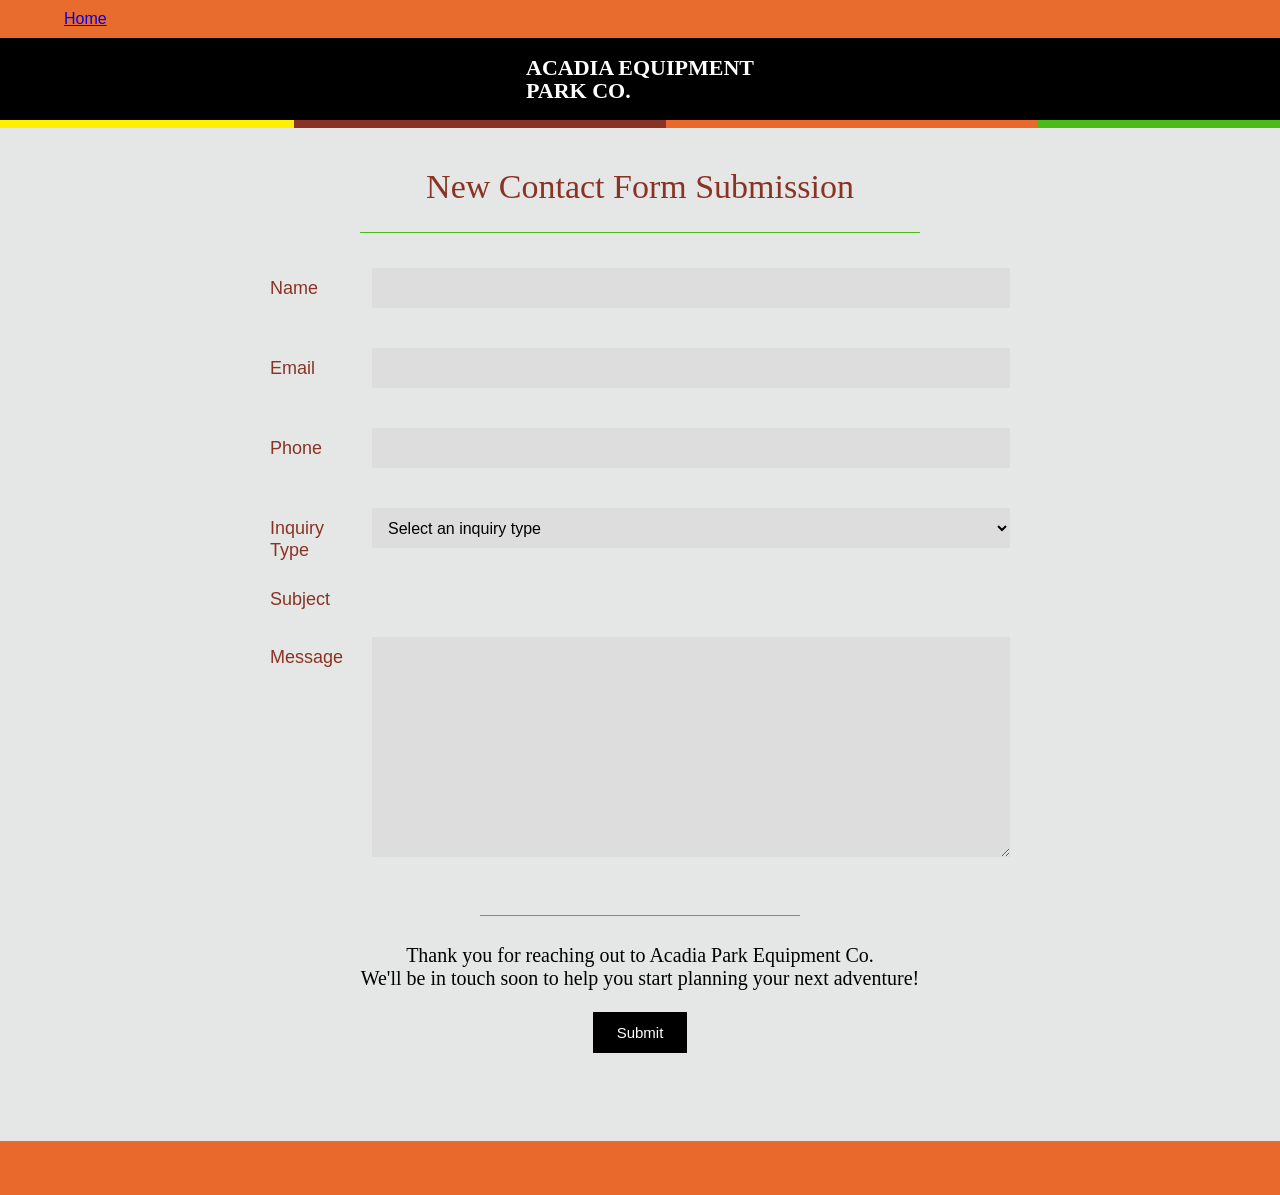
==== contact.html @ 577f5c2a "Fixed contact form validation and subject line" ====
<!doctype html>
<html lang="en">
<head>
  <meta charset="UTF-8">
  <meta name="viewport" content="width=device-width, initial-scale=1.0">
  <title>Contact | Acadia Park Equipment Co.</title>
  <link rel="stylesheet" href="css/style.css">
</head>
<body>

  <nav class="main-nav">
    <div class="nav-container">
      <a href="index.html">Home</a>
    </div>
  </nav>

  <header class="email-header">
    <div class="brand-wrap">
      <div class="brand-text">
        <h1>ACADIA EQUIPMENT</h1>
        <h1>PARK CO.</h1>
      </div>
    </div>
  </header>

  <div class="color-strip">
    <span class="yellow"></span>
    <span class="brown"></span>
    <span class="orange"></span>
    <span class="green"></span>
  </div>

  <main class="contact-page">
    <section class="mockup-form-section">
      <h2>New Contact Form Submission</h2>
      <div class="green-line"></div>

      <form id="contactForm" novalidate>

        <div class="form-row">
          <label for="fullname">Name</label>
          <div class="field-wrap">
            <input type="text" id="fullname" name="fullname">
            <small class="error" id="fullnameError"></small>
          </div>
        </div>

        <div class="form-row">
          <label for="email">Email</label>
          <div class="field-wrap">
            <input type="email" id="email" name="email">
            <small class="error" id="emailError"></small>
          </div>
        </div>

        <div class="form-row">
          <label for="phone">Phone</label>
          <div class="field-wrap">
            <input type="tel" id="phone" name="phone">
            <small class="error" id="phoneError"></small>
          </div>
        </div>

        <div class="form-row">
          <label for="inquirytype">Inquiry Type</label>
          <div class="field-wrap">
            <select id="inquirytype" name="inquirytype">
              <option value="">Select an inquiry type</option>
              <option value="General Questions">General Questions</option>
              <option value="Orders">Orders</option>
              <option value="Gear Question">Gear Question</option>
              <option value="Customer Support">Customer Support</option>
            </select>
          </div>
        </div>

        <div class="form-row subject-row">
          <label for="subject">Subject</label>
          <div class="field-wrap">
            <input type="text" id="subject" name="subject" readonly>
          </div>
        </div>

        <div class="form-row message-row">
          <label for="message">Message</label>
          <div class="field-wrap">
            <textarea id="message" name="message" rows="8"></textarea>
            <small class="error" id="messageError"></small>
          </div>
        </div>

        <div class="bottom-line"></div>

        <div class="thank-you-text">
          <p>Thank you for reaching out to Acadia Park Equipment Co.</p>
          <p>We'll be in touch soon to help you start planning your next adventure!</p>
        </div>

        <div class="submit-wrap">
          <button type="submit">Submit</button>
          <p id="formSuccess"></p>
        </div>
      </form>
    </section>
  </main>

  <footer class="orange-footer"></footer>

  <script src="js/script.js"></script>
</body>
</html>
---- css/style.css ----
<link href="https://cdn.jsdelivr.net/npm/bootstrap@5.3.3/dist/css/bootstrap.min.css" rel="stylesheet">

body {
    margin: 0;
    padding: 0;
    font-family: Cambria, serif;
}

.main-nav {
    background: #e86c2d;
    padding: 10px 0;
}

.nav-container {
    width: 90%;
    margin: 0 auto;
    display: flex;
    align-items: center;
    justify-content: space-between;
}

.logo {
    width: 60px;
    height: auto;
}

.nav-menu {
    list-style: none;
    display: flex;
    gap: 40px;
    margin: 0;
    padding: 0;
}

.nav-menu a {
    color: black;
    font-size: larger;
}

.menu-toggle {
    display: none;
    font-size: 28px;
    cursor: pointer;
}

/* mobile styles */
@media (max-width: 768px) {

    .menu-toggle {
        display: block;
    }

    .nav-menu {
        display: none;
        flex-direction:column;
        background: #ffffff;
        position: absolute;
        top: 30px;
        left: 0;
        width: 100%;
        padding: 20px 0;
        text-align: right;
    }

}

.cart-icon {
    cursor: auto;
    color: #000000;
}

.cart-icon:hover {
    color: #4CBB17;
}

.divider-full {
    width: 100%;
    height: 10px;
    background-color: #FFF000;
    margin: 0px 0;
}

.hero-image {
    background-image: url("../images/1-pathway.jpg");
    height: 900px;
    background-size: cover;
    background-position: center;
    background-repeat: no-repeat;
    position: relative;
}

.hero-overlay {
    position: absolute;
    inset: 0;
    background: rgba(0, 0, 0, 0.65);
}

.hero-text {
    position: absolute;
    top: 50%;
    left: 50%;
    transform: translate(-50%, -50%);
    text-align: center;
    color: white;
}

.hero-text h1 {
    font-family: cambria, Serif;
    font-weight: 500;
    font-size: 90px;
    margin-bottom: 10px;
}

.hero-text p {
    margin-bottom: 25px;
}

.hero-btn {
    background-color: #ffea00;
    color: black;
    border: none;
    padding: 12px 30px;
    font-family: Cambria, serif;
    cursor: pointer;
    font-size: 25px;
}

.hero-btn:hover {
    background-color: #4CBB17;
    color: #000000;
}

h1 {
    font-family: cambria, Serif;
    font-size: 40px;
    font-weight: 25px;
}

p {
    font-size: Cambia, serif;
    font-size: 20px;
    font-weight: 100;
    color: #ffffff;
}

.divider-full1 {
    width: 100%;
    height: 10px;
    background-color: #ffffff;
    margin: 0px 0;
}

.container {
    background-color:#8A3324;
}

h2 {
    font-family: cambria, serif;
    font-size: 40px;
    font-weight: 25px;
    color: #ffea00;
    
}


.hero-text {
    display: none;
}

.container-fluid {
    background-color: #8A3324;
    height: 500px;
    text-align: left;
}

* {
  box-sizing: border-box;
}

body {
  margin: 0;
  background: #e5e7e6;
  font-family: Arial, Helvetica, sans-serif;
  color: #000000;
}

.email-header {
  background: #000000;
  padding: 18px 20px;
}

.brand-wrap {
  display: flex;
  align-items: center;
  justify-content: center;
  gap: 16px;
}

.brand-logo {
  width: 70px;
  height: auto;
}

.brand-text h1 {
  margin: 0;
  color: #ffffff;
  font-size: 22px;
  line-height: 1.05;
  font-weight: 700;
}

.color-strip {
  display: flex;
  height: 8px;
  width: 100%;
}

.color-strip .yellow {
  background: #fff000;
  width: 23%;
}

.color-strip .brown {
  background: #8a3324;
  width: 29%;
}

.color-strip .orange {
  background: #e9692c;
  width: 29%;
}

.color-strip .green {
  background: #4cbb17;
  width: 19%;
}

.contact-page {
  padding: 40px 20px 0;
}

.mockup-form-section {
  max-width: 760px;
  margin: 0 auto;
  padding: 0 10px 40px;
}

.mockup-form-section h2 {
  margin: 0 0 26px;
  text-align: center;
  color: #8a3324;
  font-family: Georgia, "Times New Roman", serif;
  font-size: 34px;
  font-weight: 500;
}

.green-line,
.bottom-line {
  height: 1px;
  background: #4cbb17;
  margin: 0 auto 35px;
}

.green-line {
  max-width: 560px;
}

.bottom-line {
  max-width: 320px;
  margin-top: 32px;
  margin-bottom: 28px;
}

form {
  width: 100%;
}

.form-row {
  display: grid;
  grid-template-columns: 80px 1fr;
  column-gap: 22px;
  align-items: start;
  margin-bottom: 18px;
}

.form-row > label {
  color: #8a3324;
  font-size: 18px;
  line-height: 1.2;
  padding-top: 10px;
}

.field-wrap input,
.field-wrap select,
.field-wrap textarea {
  width: 100%;
  border: none;
  background: #dddddd;
  padding: 10px 12px;
  font-size: 16px;
  font-family: Arial, Helvetica, sans-serif;
  color: #000000;
}

.field-wrap input,
.field-wrap select {
  height: 40px;
}

.field-wrap textarea {
  min-height: 220px;
  resize: vertical;
}

.field-wrap input:focus,
.field-wrap select:focus,
.field-wrap textarea:focus {
  outline: 2px solid #4cbb17;
}

.phone-contact-wrap {
  display: flex;
  align-items: flex-start;
  gap: 16px;
}

.phone-block {
  width: 230px;
}

.preferred-contact {
  width: 56%;
  padding-top: 2px;
}

.preferred-title {
  display: block;
  color: #8a3324;
  font-size: 18px;
  margin-bottom: 8px;
}

.radio-group {
  display: flex;
  gap: 18px;
  flex-wrap: wrap;
}

.radio-inline {
  display: flex;
  align-items: center;
  gap: 8px;
  color: #8a3324;
  font-size: 18px;
}

.radio-inline input[type="radio"] {
  accent-color: #8a3324;
  width: 16px;
  height: 16px;
}

.subject-row input {
  background: transparent;
  padding-left: 0;
  font-family: Georgia, "Times New Roman", serif;
  font-size: 18px;
}

.message-row {
  margin-top: 6px;
}


.error {
  display: block;
  color: #e9692c;
  font-size: 13px;
  margin-top: 6px;
  min-height: 16px;
}

.submit-wrap {
  text-align: center;
  margin-top: 22px;
}

.submit-wrap button {
  background: #000000;
  color: #ffffff;
  border: none;
  padding: 12px 24px;
  font-size: 15px;
  cursor: pointer;
}

.submit-wrap button:hover {
  background: #8a3324;
}

#formSuccess {
  color: #4cbb17;
  font-weight: 700;
  margin-top: 14px;
}

.thank-you-text {
  text-align: center;
  font-family: Georgia, "Times New Roman", serif;
  font-size: 18px;
  color: #000000;
}

.thank-you-text p {
  margin: 0;
}

.orange-footer {
  height: 54px;
  background: #e9692c;
  margin-top: 28px;
}

/* RESPONSIVE */
@media (max-width: 768px) {
  .brand-text h1 {
    font-size: 18px;
  }

  .brand-logo {
    width: 58px;
  }

  .mockup-form-section h2 {
    font-size: 28px;
  }

  .form-row {
    grid-template-columns: 1fr;
    row-gap: 8px;
  }

  .form-row > label {
    padding-top: 0;
  }

  .phone-contact-wrap {
    flex-direction: column;
  }

  .phone-block,
  .preferred-contact {
    width: 100%;
  }

  .field-wrap textarea {
    min-height: 180px;
  }
}

.thank-you-text {
    text-align: center;
    font-family: Georgia, "Times New Roman", serif;
    font-size: 18px;
    color: #000000;
}

.thank-you-text p {
    color: #000000;
    margin: 0;
}

.submit-wrap {
    text-align: center;
    margin-top: 22px;
    color: #000000;
}

.submit-wrap p {
    color: #000000;
}

.submit-wrap button {
    background: #000000;
    color: #ffffff;
}

.fade-in {
    animation: fadeIn 2s ease-in;
}

@keyframes fadeIn {
    from {
        opacity: 0;
    }
    to {
        opacity: 1;
    }
}

.about-section {
    display: flex;
}

.about-text {
    width: 40%;
    background-color: #8A3324;
    padding: 40px;
}

.about-image {
    width: 60%;
}

.about-image img {
    width: 100%;
    height: 100%;
    display: block;
}

.about-text h2 {
    color:#FFF000;
    font-size: 40px;
}

.about-text p {
    color: #000000;
    font-size: 18px;
    line-height: 1.5;
}

.btn-yellow {
    background-color: #FFF000;
    color: black;
    padding: 10px 25px;
    display: inline-block;
    margin-top: 20px;
}

.about-text h2 {
    text-align: center;
}

.btn-yellow {
    display: block;
    width: 150px;
    text-align: center;
    margin: 20px auto;
    border-radius: 25px;
}

.btn-yellow:hover {
    background-color: #4CBB17;
} 

.gear-section {
  text-align: center;
  background-color: #efefef;
  padding: 50px 0;
}

.gear-section h2 {
  font-size: 60px;
  margin-bottom: 10px;
  color: #000000;
}

.small-line {
  width: 150px;
  height: 1px;
  background-color: #b66b43;
  margin: 12px auto 20px auto;
}

.gear-text {
  font-size: 20px;
  max-width: 800px;
  margin: 0 auto 40px;
  color: #000000;
}

.carousel-container {
  display: flex;
  align-items: center;
  justify-content: space-between;
  width: 100%;
}

.carousel-wrapper {
  width: 100%;
  overflow: hidden;
}

.carousel-track {
  display: flex;
  gap: 20px;
  transition: transform 0.5s ease;
}

.carousel-track a {
  flex: 0 0 auto;
}

.carousel-track img {
  width: 32vw;
  height: 350px;
  object-fit: cover;
  border-radius: 10px;
  display: block;
}

.arrow {
  background-color: #000000;
  color: white;
  border: none;
  font-size: 28px;
  width: 45px;
  height: 45px;
  border-radius: 50%;
  cursor: pointer;
  margin: 0 10px;
}

.arrow:hover {
  background-color: #b95620;
}

.btn-orange {
  background-color: #d96c2f;
  color: white;
  padding: 12px 30px;
  text-decoration: none;
  border-radius: 25px;
  display: block;
  width: 150px;
  text-align: center;
  margin: 30px auto;
}

.btn-orange:hover {
  background-color: #b95620;
}

.explore-right {
  width: 60%;
}

.explore-section {
  display: flex;
  padding: 60px 40px;
  background-color: #000000;
}

.explore-left {
  width: 40%;
  display: flex;
  flex-direction: column;
  justify-content: center;
}

.explore-left h2 {
  font-size: 48px;
  color: #FFF000;
}

.explore-left p {
  font-size: 18px;
  line-height: 1.5;
  color: #555;
}

.explore-right {
  width: 60%;
}

.explore-right img {
    width: 100%;
    height: 400px;
    object-fit: cover
    display: block;
    border-radius: 10px;
}

.explore-links {
  display: flex;
  justify-content: space-around;
  margin-top: 20px;
  font-size: 16px;
  font-weight: bold;
  color: #8f321d;
}
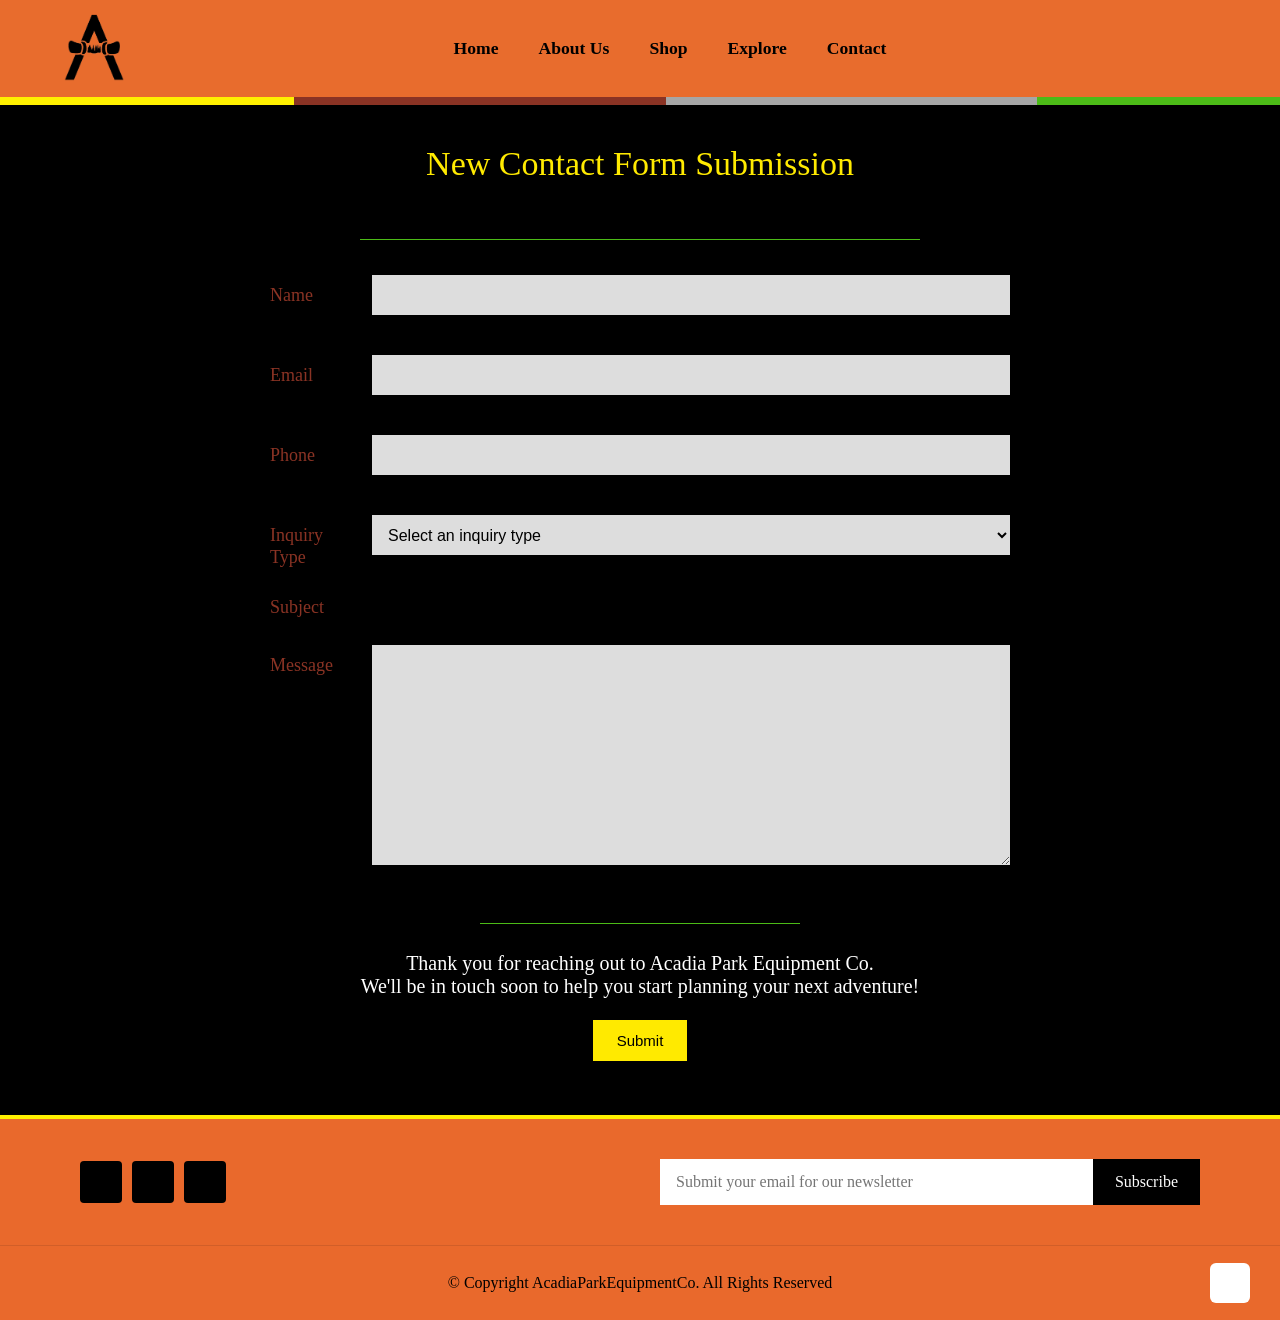
==== commit a09c60ed: "I updated the codebase." ====
--- a/contact.html
+++ b/contact.html
@@ -8,20 +8,43 @@
 </head>
 <body>
 
-  <nav class="main-nav">
-    <div class="nav-container">
-      <a href="index.html">Home</a>
-    </div>
-  </nav>
+  <header class="site-header">
+        <nav class="main-nav">
+        <div class="nav-container">
 
-  <header class="email-header">
-    <div class="brand-wrap">
-      <div class="brand-text">
-        <h1>ACADIA EQUIPMENT</h1>
-        <h1>PARK CO.</h1>
-      </div>
-    </div>
+           <div class="logo-area">
+  <a href="index.html">
+    <img src="images/black_brandmark.png" class="logo" alt="Acadia Park logo">
+  </a>
+</div>
+        <div class="menu-toggle">☰</div>
+        
+            <ul class="nav-menu">
+                <li><a href="index.html">Home</a></li>
+                <li><a href="about.html">About Us</a></li>
+                <li class="dropdown">
+  <a href="#">Shop <i class="fa-solid fa-angle-down"></i></a>
+
+  <ul class="dropdown-menu">
+    <li><a href="shop.html">Biking</a></li>
+    <li><a href="shop.html">Hiking</a></li>
+    <li><a href="shop.html">Kayaking</a></li>
+    <li><a href="shop.html">Climbing</a></li>
+    <li><a href="shop.html">Apparel</a></li>
+  </ul>
+</li>
+                <li><a href="explore.html">Explore</a></li>
+                <li><a href="contact.html">Contact</a></li>
+            </ul>
+
+            <div class="cart-icon">
+                <i class="bi bi-cart-fill"></i>
+            </div>
+
+        </div>
+    </nav>
   </header>
+
 
   <div class="color-strip">
     <span class="yellow"></span>
@@ -104,8 +127,30 @@
     </section>
   </main>
 
-  <footer class="orange-footer"></footer>
+<footer class="modern-footer">
+  <div class="footer-top">
+    
+    <div class="footer-social">
+      <a href="#"><i class="fab fa-twitter"></i></a>
+      <a href="#"><i class="fab fa-facebook-f"></i></a>
+      <a href="#"><i class="fab fa-instagram"></i></a>
+    </div>
 
-  <script src="js/script.js"></script>
+    <form class="newsletter-form">
+      <input type="email" placeholder="Submit your email for our newsletter" required>
+      <button type="submit">Subscribe</button>
+    </form>
+
+  </div>
+
+  <div class="footer-bottom">
+    <p>© Copyright AcadiaParkEquipmentCo. All Rights Reserved</p>
+    <a href="#" class="back-to-top"><i class="fas fa-arrow-up"></i></a>
+  </div>
+</footer>
+
+
+  <script src="https://code.jquery.com/jquery-3.6.0.min.js"></script>
+<script src="js/script.js"></script>
 </body>
 </html>
--- a/css/style.css
+++ b/css/style.css
@@ -41,6 +41,67 @@
     display: none;
     font-size: 28px;
     cursor: pointer;
+}
+
+/* Parent */
+.dropdown {
+  position: relative;
+}
+
+/* MAIN DROPDOWN */
+.dropdown-menu {
+  position: absolute;
+  top: 100%;
+  left: 0;
+  width: 220px;
+  background: #e5e5e5;
+  list-style: none;
+  padding: 10px 0;
+  margin: 0;
+  display: none;
+  z-index: 1000;
+}
+
+/* Show on hover */
+.dropdown:hover .dropdown-menu {
+  display: block;
+}
+
+/* Menu items */
+.dropdown-menu li {
+  position: relative;
+}
+
+.dropdown-menu li a {
+  display: flex;
+  justify-content: space-between;
+  padding: 12px 20px;
+  text-decoration: none;
+  color: #000000;
+  font-size: 16px;
+}
+
+.dropdown-menu li a:hover {
+  background: #E5E7E6;
+}
+
+.submenu-menu {
+  position: absolute;
+  top: 0;
+  left: 100%;
+  width: 200px;
+  background: #E5E7E6;
+  list-style: none;
+  padding: 10px 0;
+  display: none;
+}
+
+.submenu:hover .submenu-menu {
+  display: block;
+}
+
+.submenu a i {
+  font-size: 12px;
 }
 
 /* mobile styles */
@@ -80,7 +141,7 @@
     margin: 0px 0;
 }
 
-.hero-image {
+.home-hero-image {
     background-image: url("../images/1-pathway.jpg");
     height: 900px;
     background-size: cover;
@@ -89,33 +150,34 @@
     position: relative;
 }
 
-.hero-overlay {
+.home-hero-overlay {
     position: absolute;
     inset: 0;
     background: rgba(0, 0, 0, 0.65);
 }
 
-.hero-text {
+.home-hero-text {
     position: absolute;
     top: 50%;
     left: 50%;
     transform: translate(-50%, -50%);
     text-align: center;
-    color: white;
-}
-
-.hero-text h1 {
+}
+
+.home-hero-text h1 {
     font-family: cambria, Serif;
     font-weight: 500;
     font-size: 90px;
     margin-bottom: 10px;
-}
-
-.hero-text p {
-    margin-bottom: 25px;
-}
-
-.hero-btn {
+    color: #ffffff;
+}
+
+.home-hero-text p {
+  color: #ffffff;
+}
+
+
+.hero-btn-yellow {
     background-color: #ffea00;
     color: black;
     border: none;
@@ -125,7 +187,7 @@
     font-size: 25px;
 }
 
-.hero-btn:hover {
+.hero-btn-yellow:hover {
     background-color: #4CBB17;
     color: #000000;
 }
@@ -146,7 +208,7 @@
 .divider-full1 {
     width: 100%;
     height: 10px;
-    background-color: #ffffff;
+    background-color: #000000;
     margin: 0px 0;
 }
 
@@ -162,11 +224,6 @@
     
 }
 
-
-.hero-text {
-    display: none;
-}
-
 .container-fluid {
     background-color: #8A3324;
     height: 500px;
@@ -215,6 +272,8 @@
   width: 100%;
 }
 
+/* CONTACT PAGE */
+
 .color-strip .yellow {
   background: #fff000;
   width: 23%;
@@ -226,7 +285,7 @@
 }
 
 .color-strip .orange {
-  background: #e9692c;
+  background: #a6a6a6;
   width: 29%;
 }
 
@@ -248,10 +307,11 @@
 .mockup-form-section h2 {
   margin: 0 0 26px;
   text-align: center;
-  color: #8a3324;
-  font-family: Georgia, "Times New Roman", serif;
+  color: #ffea00;
+  font-family: Cambria, Cochin, Georgia, Times, 'Times New Roman', serif, "Times New Roman", serif;
   font-size: 34px;
   font-weight: 500;
+  padding-bottom: 30px;
 }
 
 .green-line,
@@ -328,38 +388,6 @@
   width: 230px;
 }
 
-.preferred-contact {
-  width: 56%;
-  padding-top: 2px;
-}
-
-.preferred-title {
-  display: block;
-  color: #8a3324;
-  font-size: 18px;
-  margin-bottom: 8px;
-}
-
-.radio-group {
-  display: flex;
-  gap: 18px;
-  flex-wrap: wrap;
-}
-
-.radio-inline {
-  display: flex;
-  align-items: center;
-  gap: 8px;
-  color: #8a3324;
-  font-size: 18px;
-}
-
-.radio-inline input[type="radio"] {
-  accent-color: #8a3324;
-  width: 16px;
-  height: 16px;
-}
-
 .subject-row input {
   background: transparent;
   padding-left: 0;
@@ -386,8 +414,8 @@
 }
 
 .submit-wrap button {
-  background: #000000;
-  color: #ffffff;
+  background: #ffea00;
+  color: #000000;
   border: none;
   padding: 12px 24px;
   font-size: 15px;
@@ -415,75 +443,6 @@
   margin: 0;
 }
 
-.orange-footer {
-  height: 54px;
-  background: #e9692c;
-  margin-top: 28px;
-}
-
-/* RESPONSIVE */
-@media (max-width: 768px) {
-  .brand-text h1 {
-    font-size: 18px;
-  }
-
-  .brand-logo {
-    width: 58px;
-  }
-
-  .mockup-form-section h2 {
-    font-size: 28px;
-  }
-
-  .form-row {
-    grid-template-columns: 1fr;
-    row-gap: 8px;
-  }
-
-  .form-row > label {
-    padding-top: 0;
-  }
-
-  .phone-contact-wrap {
-    flex-direction: column;
-  }
-
-  .phone-block,
-  .preferred-contact {
-    width: 100%;
-  }
-
-  .field-wrap textarea {
-    min-height: 180px;
-  }
-}
-
-.thank-you-text {
-    text-align: center;
-    font-family: Georgia, "Times New Roman", serif;
-    font-size: 18px;
-    color: #000000;
-}
-
-.thank-you-text p {
-    color: #000000;
-    margin: 0;
-}
-
-.submit-wrap {
-    text-align: center;
-    margin-top: 22px;
-    color: #000000;
-}
-
-.submit-wrap p {
-    color: #000000;
-}
-
-.submit-wrap button {
-    background: #000000;
-    color: #ffffff;
-}
 
 .fade-in {
     animation: fadeIn 2s ease-in;
@@ -519,22 +478,27 @@
 }
 
 .about-text h2 {
-    color:#FFF000;
+    color:#000000;
     font-size: 40px;
 }
 
 .about-text p {
-    color: #000000;
+    color: #ffffff;
     font-size: 18px;
     line-height: 1.5;
-}
-
-.btn-yellow {
-    background-color: #FFF000;
-    color: black;
-    padding: 10px 25px;
-    display: inline-block;
-    margin-top: 20px;
+    padding: 30px;
+}
+
+.btn-black {
+  background-color: #000000;
+  color: white;
+  padding: 12px 30px;
+  text-decoration: none;
+  border-radius: 25px;
+  display: block;
+  width: 150px;
+  text-align: center;
+  margin: 30px auto;
 }
 
 .about-text h2 {
@@ -666,7 +630,7 @@
 .explore-left p {
   font-size: 18px;
   line-height: 1.5;
-  color: #555;
+  color: #ffffff;
 }
 
 .explore-right {
@@ -676,7 +640,7 @@
 .explore-right img {
     width: 100%;
     height: 400px;
-    object-fit: cover
+    object-fit: cover;
     display: block;
     border-radius: 10px;
 }
@@ -688,4 +652,1960 @@
   font-size: 16px;
   font-weight: bold;
   color: #8f321d;
+}
+
+.contact-section {
+  background-color: #ffffff; /* makes entire section white */
+  padding: 20px 20px;
+  text-align: center;
+}
+
+.contact-section .container {
+  background-color: #ffffff;
+}
+.contact-title {
+  font-family: "Times New Roman", serif;
+  font-size: 3rem;
+  color: #000000;
+  margin-bottom: 20px;
+}
+
+.contact-subtext {
+  font-size: 1.2rem;
+  color: #8A3324;
+  max-width: 700px;
+  margin: 0 auto 50px;
+  line-height: 1.6;
+  text-align: center;
+}
+
+.contact-options {
+  display: flex;
+  justify-content: center;
+  align-items: flex-start;
+  gap: 80px;
+  flex-wrap: wrap;
+  margin-bottom: 50px;
+}
+
+.contact-box {
+  width: 220px;
+  text-align: center;
+}
+
+.contact-box h4 {
+  font-size: 1.3rem;
+  color: #000000;
+  margin-top: 15px;
+  margin-bottom: 10px;
+  font-weight: bold;
+}
+
+.contact-box p {
+  font-size: 1rem;
+  color: #ffffff;
+  line-height: 1.5;
+  margin: 0;
+}
+
+.icon {
+  font-size: 2.5rem;
+  display: block;
+  margin-bottom: 10px;
+}
+
+.contact-btn {
+  background-color: #4CBB17;
+  color: rgb(0, 0, 0);
+  padding: 12px 30px;
+  text-decoration: none;
+  border-radius: 25px;
+  display: block;
+  width: 150px;
+  text-align: center;
+  margin: 30px auto;
+}
+
+.contact-btn:hover {
+  background-color: #E9692C;
+  color: #ffffff;
+}
+
+.contact-box i {
+  font-size: 3.5rem;
+  color: #000000;
+  margin-bottom: 15px;
+  transition: 0.3s ease;
+  display: block;
+}
+
+.contact-box:hover i {
+  color: #E9692C;
+  transform: scale(1.1);
+}
+
+@media (max-width: 992px) {
+  .contact-options {
+    gap: 40px;
+  }
+
+  .contact-title {
+    font-size: 2.5rem;
+  }
+}
+
+@media (max-width: 768px) {
+  .contact-section {
+    padding: 50px 20px;
+  }
+
+  .contact-title {
+    font-size: 2rem;
+  }
+
+  .contact-subtext {
+    font-size: 1rem;
+    margin-bottom: 35px;
+  }
+
+  .contact-options {
+    flex-direction: column;
+    align-items: center;
+    gap: 30px;
+  }
+
+  .contact-box {
+    width: 100%;
+    max-width: 300px;
+  }
+
+  .contact-box i {
+  font-size: 3.5rem;
+  color: #000000;
+  margin-bottom: 15px;
+  transition: 0.3s ease;
+}
+
+.contact-box:hover i {
+  color: #E9692C; 
+  transform: scale(1.1);
+}
+
+ .icon {
+  font-size: 3.5rem;   
+  color: #000000;     
+  display: block;
+  margin-bottom: 15px;
+}
+
+.contact-box:hover .icon {
+  color: #E9692C; /* your orange */
+  transform: scale(1.1);
+  transition: 0.3s ease;
+}
+
+  .contact-btn {
+    font-size: 1rem;
+    padding: 40px 40px;
+  }
+}
+
+.contact-submit {
+  margin-bottom: 100px;
+}
+
+.contact-section {
+  padding-bottom: 70px;
+}
+
+.modern-footer {
+  background: #E9692C;
+  color: #000000;
+  margin-top: 0;
+}
+
+.footer-top {
+  display: flex;
+  justify-content: space-between;
+  align-items: center;
+  padding: 40px 80px;
+  border-bottom: 1px solid rgba(0, 0, 0, 0.1);
+}
+
+.footer-social {
+  display: flex;
+  gap: 10px;
+}
+
+.footer-social a {
+  width: 42px;
+  height: 42px;
+  display: flex;
+  align-items: center;
+  justify-content: center;
+  background: #000000;
+  color: #ffffff;
+  text-decoration: none;
+  border-radius: 4px;
+  font-size: 18px;
+  transition: 0.3s ease;
+}
+
+.footer-social a:hover {
+  background: #FFF000;
+  color: #000000;
+}
+
+.newsletter-form {
+  display: flex;
+  max-width: 540px;
+  width: 100%;
+}
+
+.newsletter-form input {
+  flex: 1;
+  padding: 14px 16px;
+  border: none;
+  outline: none;
+  font-size: 16px;
+  font-family: Cambria, serif;
+  background: #ffffff;
+  color: #ffffff;
+}
+
+.newsletter-form button {
+  background: #000000;
+  color: #ffffff;
+  border: none;
+  padding: 0 22px;
+  font-size: 16px;
+  font-family: Cambria, serif;
+  cursor: pointer;
+  transition: 0.3s ease;
+}
+
+.newsletter-form button:hover {
+  background: #FFF000;
+}
+
+.footer-bottom {
+  position: relative;
+  text-align: center;
+  padding: 28px 80px;
+}
+
+.footer-bottom p {
+  margin: 0;
+  font-size: 16px;
+  color: #000000;
+}
+
+.back-to-top {
+  position: absolute;
+  right: 30px;
+  top: 50%;
+  transform: translateY(-50%);
+  width: 40px;
+  height: 40px;
+  background: #ffffff;
+  color: #000000;
+  display: flex;
+  align-items: center;
+  justify-content: center;
+  text-decoration: none;
+  border-radius: 6px;
+  font-size: 20px;
+  transition: 0.3s ease;
+}
+
+.back-to-top:hover {
+  background: #8A3324;
+}
+
+@media (max-width: 768px) {
+  .footer-top {
+    flex-direction: column;
+    gap: 25px;
+    padding: 30px 20px;
+  }
+
+  .newsletter-form {
+    flex-direction: column;
+  }
+
+  .newsletter-form input {
+    width: 100%;
+  }
+
+  .newsletter-form button {
+    width: 100%;
+    padding: 14px;
+  }
+
+  .footer-bottom {
+    padding: 25px 20px 70px;
+  }
+
+  .back-to-top {
+    right: 50%;
+    top: auto;
+    bottom: 15px;
+    transform: translateX(50%);
+  }
+}
+
+/* RESET */
+* {
+  margin: 0;
+  padding: 0;
+  box-sizing: border-box;
+}
+
+body {
+  font-family: "Cormorant Garamond", serif;
+  background-color: #000000;
+  color: #ffffff;
+}
+
+/* NAVBAR */
+.site-header {
+  background-color: #e9692c;
+}
+
+.navbar {
+  display: flex;
+  justify-content: space-between;
+  align-items: center;
+  padding: 22px 60px;
+}
+
+.logo img {
+  width: 70px;
+  height: auto;
+}
+
+.nav-links {
+  list-style: none;
+  display: flex;
+  gap: 40px;
+}
+
+.nav-links li a {
+  text-decoration: none;
+  color: #000000;
+  font-size: 1.1rem;
+  font-weight: 600;
+  font-family: "Cormorant Garamond", serif;
+}
+
+.nav-links li a i {
+  font-size: 0.8rem;
+  margin-left: 4px;
+}
+
+.cart-icon a {
+  color: #000000;
+  font-size: 1.5rem;
+}
+
+.header-line {
+  height: 18px;
+  background-color: #fff000;
+}
+
+/* HERO SECTION */
+.about-hero {
+  position: relative;
+  height: 100vh;
+  background: url("../images/12-group\ shot.jpg") center center / cover no-repeat;
+}
+
+/* dark overlay */
+.overlay {
+  position: absolute;
+  inset: 0;
+  background: rgba(0, 0, 0, 0.6);
+}
+
+/* POSITION TITLE ON IMAGE */
+.hero-title {
+  position: absolute;
+  top: 90%;  
+  left: 50%;
+  transform: translate(-50%, -50%);
+  text-align: center;
+  z-index: 2;
+}
+
+.hero-title h1 {
+  color: #ffffff;
+  font-size: 4rem;
+  margin-bottom: 10px;
+}
+
+.title-line {
+  width: 140px;
+  height: 1px;
+  background: #FFF000;
+  margin: 0 auto;
+}
+
+.about-text-block {
+  max-width: 900px;
+  margin-left: 100px;
+  margin-bottom: 45px;
+}
+
+.about-text-block h2 {
+  color: #4cbb17;
+  font-size: 4rem;
+  font-weight: 600;
+  margin-bottom: 28px;
+}
+
+.about-text-block p {
+  font-size: 1.15rem;
+  line-height: 1.35;
+  color: #f3f3f3;
+  max-width: 820px;
+}
+
+.section-line {
+  width: 480px;
+  height: 1px;
+  background-color: #b79d00;
+  margin: 55px auto 0;
+}
+
+/* TABLET */
+@media (max-width: 992px) {
+  .navbar {
+    padding: 20px 30px;
+    gap: 20px;
+    flex-wrap: wrap;
+    justify-content: center;
+  }
+
+  .nav-links {
+    gap: 22px;
+    flex-wrap: wrap;
+    justify-content: center;
+  }
+
+  .about-hero {
+    min-height: 1500px;
+  }
+
+  .about-content {
+    padding: 560px 30px 100px;
+  }
+
+  .about-content h1 {
+    font-size: 4.5rem;
+  }
+
+  .about-text-block {
+    margin-left: 0;
+    max-width: 100%;
+  }
+
+  .about-text-block h2 {
+    font-size: 3.2rem;
+  }
+
+  .about-text-block p {
+    font-size: 1.05rem;
+  }
+
+  .section-line {
+    width: 320px;
+  }
+}
+
+/* MOBILE */
+@media (max-width: 768px) {
+  .navbar {
+    flex-direction: column;
+    padding: 20px;
+  }
+
+  .logo img {
+    width: 60px;
+  }
+
+  .nav-links {
+    flex-direction: column;
+    align-items: center;
+    gap: 14px;
+  }
+
+  .cart-icon {
+    margin-top: 10px;
+  }
+
+  .header-line {
+    height: 12px;
+  }
+
+  .about-hero {
+    min-height: auto;
+    background-position: center top;
+  }
+
+  .about-content h1 {
+    font-size: 3.2rem;
+    margin-bottom: 15px;
+    text-align: center;
+  }
+
+  .title-line {
+    width: 120px;
+    margin-bottom: 45px;
+  }
+
+  .about-text-block h2 {
+    font-size: 2.4rem;
+    margin-bottom: 20px;
+  }
+
+  .about-text-block p {
+    font-size: 1rem;
+    line-height: 1.45;
+  }
+
+  .section-line {
+    width: 220px;
+    margin-top: 35px;
+  }
+}
+
+.about-content {
+  background-color: #000000;
+  padding: 100px 60px;
+}
+
+.about-text-block {
+  margin: 0 auto;
+}
+
+.about-text-block h2 {
+  color: #4CBB17;
+  font-size: 3rem;
+  margin-bottom: 20px;
+}
+
+.about-text-block p {
+  color: #f3f3f3;
+  line-height: 1.5;
+}
+
+.section-line {
+  width: 400px;
+  height: 1px;
+  background: #b79d00;
+  margin: 40px auto 0;
+}
+
+.hero-title {
+  text-align: center;
+  margin: 40px auto;
+  width: 100%;
+}
+
+.hero-title h1 {
+  text-align: center;
+}
+
+.title-line {
+  margin: 10px auto 0;
+}
+
+/* =========================
+   ABOUT CONTACT FORM
+========================= */
+.about-contact {
+  background-color: #ffffff;
+  padding: 80px 20px;
+  text-align: center;
+}
+
+.contact-container {
+  max-width: 700px;
+  margin: 0 auto;
+}
+
+.about-contact h2 {
+  font-size: 3rem;
+  color: #8A3324;
+  margin-bottom: 10px;
+}
+
+.contact-form {
+  margin-top: 40px;
+}
+
+.form-group {
+  margin-bottom: 20px;
+}
+
+.contact-form input,
+.contact-form textarea {
+  width: 100%;
+  padding: 14px;
+  border: none;
+  background-color: #E5E7E6;
+  color: #ffffff;
+  font-size: 16px;
+  border-radius: 5px;
+}
+
+.contact-form textarea {
+  min-height: 150px;
+  resize: none;
+}
+
+.contact-form input:focus,
+.contact-form textarea:focus {
+  outline: 2px solid #4CBB17;
+}
+
+.contact-submit {
+  background-color: #4CBB17;
+  color: #000000;
+  padding: 12px 30px;
+  border: none;
+  border-radius: 25px;
+  font-size: 16px;
+  cursor: pointer;
+  margin-top: 20px;
+}
+
+.contact-submit:hover {
+  background-color: #E9692C;
+  color: #ffffff;
+}
+
+@media (max-width: 768px) {
+  .about-contact h2 {
+    font-size: 2rem;
+  }
+
+  .contact-form input,
+  .contact-form textarea {
+    font-size: 14px;
+  }
+}
+
+* {
+  margin: 0;
+  padding: 0;
+  box-sizing: border-box;
+}
+
+body {
+  font-family: Cambria, serif;
+  background-color: #ffffff;
+  color: #000000;
+}
+
+.site-header {
+  background-color: #E9692C;
+}
+
+.navbar {
+  display: flex;
+  justify-content: space-between;
+  align-items: center;
+  padding: 20px 50px;
+}
+
+.logo a {
+  text-decoration: none;
+  color: #000000;
+  font-size: 1.5rem;
+  font-weight: bold;
+}
+
+.nav-links {
+  list-style: none;
+  display: flex;
+  gap: 30px;
+}
+
+.nav-links a {
+  text-decoration: none;
+  color: #000000;
+  font-size: 1.1rem;
+}
+
+.header-line {
+  height: 10px;
+  background-color: #FFF000;
+}
+
+.explore-hero {
+  position: relative;
+  height: 70vh;
+  background: url("../images/explore-hero.jpg") center/cover no-repeat;
+}
+
+.overlay {
+  position: absolute;
+  inset: 0;
+  background: rgba(0, 0, 0, 0.5);
+}
+
+.hero-text {
+  position: absolute;
+  top: 50%;
+  left: 50%;
+  transform: translate(-50%, -50%);
+  text-align: center;
+  color: #ffffff;
+  width: 90%;
+}
+
+.hero-text h1 {
+  font-size: 4rem;
+  margin-bottom: 15px;
+}
+
+.hero-text p {
+  font-size: 1.2rem;
+}
+
+.explore-section {
+  padding: 70px 20px;
+  text-align: center;
+  background-color: #000000;
+}
+
+.light-bg {
+  background-color: #f3f3f3;
+}
+
+.explore-text {
+  max-width: 800px;
+  margin: 0 auto;
+}
+
+.explore-text h2 {
+  font-size: 3rem;
+  margin-bottom: 20px;
+  color: #4CBB17;
+}
+
+.light-bg .explore-text h2 {
+  color: #8A3324;
+}
+
+.explore-text p {
+  font-size: 1.1rem;
+  line-height: 1.7;
+  margin-bottom: 25px;
+  color: #000000;
+}
+
+.light-bg .explore-text p {
+  color: #333333;
+}
+
+.btn-yellow {
+  display: inline-block;
+  background-color: #FFF000;
+  color: #000000;
+  font-family: Cambria, Cochin, Georgia, Times, 'Times New Roman', serif;
+  text-decoration: none;
+  padding: 12px 28px;
+  border-radius: 25px;
+}
+
+.btn:hover {
+  background-color: #4CBB17;
+}
+
+.site-footer {
+  background-color: #E9692C;
+  text-align: center;
+  padding: 20px;
+  color: #000000;
+  font-weight: bold;
+}
+
+@media (max-width: 768px) {
+  .navbar {
+    flex-direction: column;
+    gap: 12px;
+    padding: 20px;
+  }
+
+  .nav-links {
+    flex-direction: column;
+    align-items: center;
+    gap: 12px;
+  }
+
+  .explore-hero-text h1 {
+    font-size: 2.5rem;
+  }
+
+  .explore-text h2 {
+    font-size: 2.2rem;
+  }
+
+  .explore-text p {
+    font-size: 1rem;
+  }
+}
+
+/* EXPLORE PAGE */
+
+.explore-hero-image {
+  position: relative;
+  height: 85vh;
+  background: url("../images/14-cyclist.jpg") center center / cover no-repeat;
+
+  animation: fadeInHero 1.5s ease-out;
+}
+
+@keyframes fadeInHero {
+  from {
+    opacity: 0;
+    transform: scale(1.05); /* slight zoom = smoother feel */
+  }
+  to {
+    opacity: 1;
+    transform: scale(1);
+  }
+}
+
+/* image */
+animation: fadeInHero 1.5s ease-out;
+
+/* text */
+animation: fadeInText 1.5s ease-out forwards;
+animation-delay: 0.5s;
+
+* {
+  margin: 0;
+  padding: 0;
+  box-sizing: border-box;
+}
+
+body {
+  font-family: Cambria, serif;
+  background-color: #f5f5f5;
+  color: #000000;
+}
+
+/* HERO */
+.explore-hero-image {
+  position: relative;
+  height: 85vh;
+  background: url("../images/14-cyclist.jpg") center center / cover no-repeat;
+}
+
+.explore-hero-overlay {
+  position: absolute;
+  inset: 0;
+  background: rgba(0, 0, 0, 0.45);
+}
+
+.explore-hero-title {
+  position: absolute;
+  top: 18%;
+  left: 50%;
+  transform: translateX(-50%);
+  z-index: 2;
+  text-align: center;
+}
+
+.explore-hero-title h1 {
+  color: #ffffff;
+  font-size: 5rem;
+  font-weight: 600;
+}
+
+/* CONTENT AREA */
+.explore-category-content {
+  background-color: #f5f5f5;
+  padding: 80px 70px 100px;
+}
+
+.explore-section-label-wrap {
+  display: flex;
+  align-items: center;
+  gap: 15px;
+  margin-bottom: 20px;
+}
+
+.section-label {
+  font-size: 1.4rem;
+  letter-spacing: 3px;
+  color: #a6a6a6;
+  font-weight: 600;
+}
+
+.section-line {
+  width: 140px;
+  height: 2px;
+  background-color: #79c14b;
+}
+
+.explore-category-content h2 {
+  font-size: 3.7rem;
+  margin-bottom: 50px;
+  color: #111111;
+}
+
+/* GRID */
+.explore-category-grid {
+  display: grid;
+  grid-template-columns: repeat(3, 1fr);
+  gap: 25px;
+  padding: 60px 0;
+}
+
+/* CARD */
+.explore-category-card {
+  position: relative;
+  display: block;
+  overflow: hidden;
+  text-decoration: none;
+}
+
+/* IMAGE */
+.explore-category-card img {
+  width: 100%;
+  height: 320px;
+  object-fit: cover;
+  display: block;
+  transition: 0.4s ease;
+}
+
+/* DARK OVERLAY */
+.explore-card-overlay {
+  position: absolute;
+  inset: 0;
+  background: rgba(0, 0, 0, 0.5);
+  transition: 0.3s ease;
+}
+
+/* TEXT ON IMAGE */
+.explore-card-text {
+  position: absolute;
+  bottom: 20px;
+  left: 20px;
+  z-index: 2;
+}
+
+.explore-card-text h3 {
+  color: #4CBB17 !important;
+   text-shadow: 0 0 8px rgba(0,0,0,0.6);
+}
+
+/* HOVER EFFECT */
+.explore-category-card:hover img {
+  transform: scale(1.05);
+}
+
+.explore-category-card:hover .explore-card-overlay {
+  background: rgba(0, 0, 0, 0.65);
+}
+
+/* BACK TO TOP */
+.back-top {
+  position: fixed;
+  right: 20px;
+  bottom: 20px;
+  width: 52px;
+  height: 52px;
+  background-color: #79c14b;
+  color: #000000;
+  display: flex;
+  align-items: center;
+  justify-content: center;
+  text-decoration: none;
+  border-radius: 6px;
+  font-size: 24px;
+  z-index: 999;
+}
+
+.back-top:hover {
+  background-color: #E9692C;
+  color: #ffffff;
+}
+
+/* TABLET */
+@media (max-width: 992px) {
+  .hero-title h1 {
+    font-size: 4rem;
+  }
+
+  .category-content {
+    padding: 60px 40px 80px;
+  }
+
+  .category-grid {
+    grid-template-columns: repeat(2, 1fr);
+    gap: 25px;
+  }
+}
+
+/* MOBILE */
+@media (max-width: 768px) {
+  .explore-category-hero {
+    height: 60vh;
+  }
+
+  .explore-hero-title {
+    top: 20%;
+    width: 100%;
+    padding: 0 20px;
+  }
+
+  .explore-hero-title h1 {
+    font-size: 2.8rem;
+  }
+
+  .explore-category-content {
+    padding: 50px 20px 70px;
+  }
+
+  .explore-section-label {
+    font-size: 1rem;
+  }
+
+  .explore-section-line {
+    width: 80px;
+  }
+
+  .explore-category-content h2 {
+    font-size: 2.5rem;
+    margin-bottom: 35px;
+  }
+
+  .explore-category-grid {
+    grid-template-columns: 1fr;
+    gap: 20px;
+  }
+
+  .explore-category-card img {
+    height: 240px;
+  }
+}
+
+.explore-hero-text {
+  position: absolute;
+    top: 50%;
+    left: 50%;
+    transform: translate(-50%, -50%);
+    text-align: center;
+    color: rgb(0, 0, 0);
+}
+
+.explore-subtext {
+  color: #000000;
+  text-align: center;
+  padding-top: 20px;
+}
+
+* {
+  margin: 0;
+  padding: 0;
+  box-sizing: border-box;
+}
+
+body {
+  font-family: Cambria, serif;
+}
+
+/* HERO */
+.shop-hero {
+  position: relative;
+  height: 90vh;
+  background: url("../images/shop-hero.jpg") center/cover no-repeat;
+}
+
+.shop-hero .overlay {
+  position: absolute;
+  inset: 0;
+  background: rgba(0, 0, 0, 0.55);
+}
+
+.hero-text {
+  position: absolute;
+  top: 65%;
+  left: 50%;
+  transform: translate(-50%, -50%);
+  text-align: center;
+  color: #ffffff;
+}
+
+.hero-text h1 {
+  font-size: 4.5rem;
+  margin-bottom: 15px;
+  color: #FFF000;
+}
+
+.hero-text p {
+  font-size: 1.2rem;
+}
+
+/* CATEGORY GRID */
+.explore-shop-categories {
+  display: grid;
+  grid-template-columns: repeat(2, 1fr);
+  gap: 20px;
+  padding: 60px;
+  background-color: #000000;
+}
+
+.explore-category-card {
+  position: relative;
+  height: 300px;
+  overflow: hidden;
+  text-decoration: none;
+}
+
+.explore-category-card img {
+  width: 100%;
+  height: 100%;
+  object-fit: cover;
+  transition: 0.4s ease;
+}
+
+/* OVERLAY */
+.explore-category-card .overlay {
+  position: absolute;
+  inset: 0;
+  background: rgba(0, 0, 0, 0.5);
+}
+
+/* TEXT */
+.explore-category-card h2 {
+  position: absolute;
+  bottom: 20px;
+  left: 20px;
+  color: #ffffff;
+  font-size: 2rem;
+  z-index: 2;
+}
+
+/* HOVER */
+.explore-category-card:hover img {
+  transform: scale(1.1);
+}
+
+.explore-category-card:hover .overlay {
+  background: rgba(0, 0, 0, 0.7);
+}
+
+/* RESPONSIVE */
+@media (max-width: 768px) {
+  .explore-shop-categories {
+    grid-template-columns: 1fr;
+    padding: 40px 20px;
+  }
+
+  .explore-hero-text h1 {
+    font-size: 2.8rem;
+  }
+}
+
+
+.explore-card-text h3 {
+  color: #000000;
+  font-size: 2.3rem;
+}
+
+/* RESET */
+* {
+  margin: 0;
+  padding: 0;
+  box-sizing: border-box;
+}
+
+body {
+  font-family: Cambria, serif;
+  background-color: #000000;
+  color: #ffffff;
+}
+
+/* HEADER */
+.site-header {
+  background-color: #E9692C;
+}
+
+.navbar {
+  display: flex;
+  justify-content: space-between;
+  align-items: center;
+  padding: 22px 60px;
+}
+
+.logo img {
+  width: 70px;
+  height: auto;
+}
+
+.nav-links {
+  list-style: none;
+  display: flex;
+  gap: 40px;
+  align-items: center;
+}
+
+.nav-links li {
+  position: relative;
+}
+
+.nav-links li a {
+  text-decoration: none;
+  color: #000000;
+  font-size: 1.1rem;
+  font-weight: 600;
+}
+
+.nav-links li a i {
+  font-size: 0.8rem;
+  margin-left: 4px;
+}
+
+.cart-icon a {
+  color: #000000;
+  font-size: 1.5rem;
+  text-decoration: none;
+}
+
+.header-line {
+  height: 12px;
+  background-color: #FFF000;
+}
+
+/* DROPDOWN */
+.dropdown-menu {
+  position: absolute;
+  top: 100%;
+  left: 0;
+  width: 220px;
+  background: #e5e5e5;
+  list-style: none;
+  padding: 10px 0;
+  margin: 0;
+  display: none;
+  z-index: 1000;
+}
+
+.dropdown:hover .dropdown-menu {
+  display: block;
+}
+
+.dropdown-menu li a {
+  display: block;
+  padding: 12px 18px;
+  color: #000000;
+  text-decoration: none;
+  font-size: 1rem;
+}
+
+.dropdown-menu li a:hover {
+  background-color: #d5d5d5;
+  color: #8A3324;
+}
+
+/*SHOP HERO */
+.shop-hero {
+  position: relative;
+  height: 90vh;
+  background: url("../images/23-travel-still-life-pack.jpg") center center / cover no-repeat;
+  opacity: 40;
+}
+
+.shop-hero-overlay {
+  position: absolute;
+  inset: 0;
+  background: rgba(0, 0, 0, 0.6);
+}
+
+.shop-hero-text {
+  position: absolute;
+  top: 65%;
+  left: 50%;
+  transform: translate(-50%, -50%);
+  text-align: center;
+  width: 90%;
+  z-index: 2;
+}
+
+.shop-hero-text h1 {
+  font-size: 5rem;
+  color: #ffffff;
+  margin-bottom: 15px;
+}
+
+.shop-hero-text p {
+  font-size: 1.2rem;
+  color: #ffffff;
+  margin-bottom: 25px;
+  line-height: 1.5;
+}
+
+/* SHOP INTRO */
+.shop-intro {
+  background-color: #000000;
+  padding: 80px 20px 50px;
+  text-align: center;
+}
+
+.shop-intro-content {
+  max-width: 850px;
+  margin: 0 auto;
+}
+
+.section-label {
+  color: #E9692C;
+  font-size: 1rem;
+  letter-spacing: 3px;
+  margin-bottom: 12px;
+}
+
+.small-line {
+  width: 140px;
+  height: 1px;
+  background-color: #b79d00;
+  margin: 0 auto 25px;
+}
+
+.shop-intro h2 {
+  font-size: 3rem;
+  color: #4CBB17;
+  margin-bottom: 20px;
+}
+
+.shop-intro-text {
+  font-size: 1.15rem;
+  color: #f3f3f3;
+  line-height: 1.7;
+}
+
+/* CATEGORY GRID */
+.shop-categories {
+  display: grid;
+  grid-template-columns: repeat(2, 1fr);
+  gap: 22px;
+  padding: 20px 60px 80px;
+  background-color: #000000;
+}
+
+.category-card {
+  position: relative;
+  height: 320px;
+  overflow: hidden;
+  text-decoration: none;
+}
+
+.large-card {
+  grid-column: span 2;
+  height: 420px;
+}
+
+.category-card img {
+  width: 100%;
+  height: 100%;
+  object-fit: cover;
+  display: block;
+  transition: transform 0.4s ease;
+}
+
+.card-overlay {
+  position: absolute;
+  inset: 0;
+  background: rgba(0, 0, 0, 0.45);
+  transition: background 0.4s ease;
+}
+
+.card-text {
+  position: absolute;
+  bottom: 25px;
+  left: 25px;
+  z-index: 2;
+}
+
+.card-text h3 {
+  color: #ffffff;
+  font-size: 2.3rem;
+}
+
+.category-card:hover img {
+  transform: scale(1.06);
+}
+
+.category-card:hover .card-overlay {
+  background: rgba(0, 0, 0, 0.62);
+}
+
+.newsletter-form {
+  display: flex;
+  max-width: 600px;
+  width: 100%;
+}
+
+.newsletter-form input {
+  flex: 1;
+  padding: 14px 16px;
+  border: none;
+  outline: none;
+  font-size: 16px;
+  font-family: Cambria, serif;
+  background: #f2f2f2;
+  color: #333333;
+}
+
+.newsletter-form button {
+  background: #000000;
+  color: #4CBB17;
+  border: none;
+  padding: 0 24px;
+  font-size: 16px;
+  font-family: Cambria, serif;
+  cursor: pointer;
+}
+
+.newsletter-form button:hover {
+  background: #FFF000;
+}
+
+.footer-bottom {
+  position: relative;
+  text-align: center;
+  padding: 28px 80px;
+}
+
+.footer-bottom p {
+  margin: 0;
+  font-size: 16px;
+  color: #ffffff;
+}
+
+.back-to-top {
+  position: absolute;
+  right: 30px;
+  top: 50%;
+  transform: translateY(-50%);
+  width: 40px;
+  height: 40px;
+  background: #4CBB17;
+  color: #000000;
+  display: flex;
+  align-items: center;
+  justify-content: center;
+  text-decoration: none;
+  border-radius: 6px;
+  font-size: 20px;
+}
+
+.back-to-top:hover {
+  background: #FFF000;
+}
+
+/* RESPONSIVE */
+@media (max-width: 992px) {
+  .navbar {
+    padding: 20px 30px;
+    flex-wrap: wrap;
+    gap: 20px;
+    justify-content: center;
+  }
+
+  .nav-links {
+    gap: 22px;
+    flex-wrap: wrap;
+    justify-content: center;
+  }
+
+  .hero-text h1 {
+    font-size: 4rem;
+  }
+
+  .shop-categories {
+    padding: 20px 30px 70px;
+  }
+
+  .footer-top {
+    padding: 30px;
+    flex-direction: column;
+    gap: 25px;
+  }
+}
+
+@media (max-width: 768px) {
+  .navbar {
+    flex-direction: column;
+    padding: 20px;
+  }
+
+  .nav-links {
+    flex-direction: column;
+    gap: 14px;
+  }
+
+  .shop-hero {
+    height: 70vh;
+  }
+
+  .hero-text {
+    top: 62%;
+  }
+
+  .hero-text h1 {
+    font-size: 2.8rem;
+  }
+
+  .hero-text p {
+    font-size: 1rem;
+  }
+
+  .shop-intro {
+    padding: 60px 20px 40px;
+  }
+
+  .shop-intro h2 {
+    font-size: 2.2rem;
+  }
+
+  .shop-categories {
+    grid-template-columns: 1fr;
+    padding: 20px 20px 60px;
+  }
+
+  .large-card {
+    grid-column: span 1;
+    height: 320px;
+  }
+
+  .category-card {
+    height: 250px;
+  }
+
+  .card-text h3 {
+    font-size: 1.8rem;
+  }
+
+  .newsletter-form {
+    flex-direction: column;
+  }
+
+  .newsletter-form button {
+    padding: 14px;
+  }
+
+  .footer-bottom {
+    padding: 25px 20px 70px;
+  }
+
+  .back-to-top {
+    right: 50%;
+    top: auto;
+    bottom: 15px;
+    transform: translateX(50%);
+  }
+}
+
+!!! PRODUCT PAGE !!!
+/* =========================
+   RESET
+========================= */
+* {
+  margin: 0;
+  padding: 0;
+  box-sizing: border-box;
+}
+
+body {
+  font-family: Cambria, serif;
+  color: #000000;
+}
+
+/* =========================
+   HEADER
+========================= */
+.site-header {
+  background-color: #E9692C;
+}
+
+.main-nav {
+  padding: 12px 0;
+}
+
+.nav-container {
+  width: 90%;
+  margin: 0 auto;
+  display: flex;
+  align-items: center;
+  justify-content: space-between;
+}
+
+.logo {
+  width: 60px;
+  height: auto;
+}
+
+.nav-menu {
+  list-style: none;
+  display: flex;
+  gap: 40px;
+  align-items: center;
+}
+
+.nav-menu a {
+  text-decoration: none;
+  color: #000000;
+  font-size: 1.1rem;
+  font-weight: 600;
+}
+
+.nav-menu a:hover {
+  color: #ffffff;
+}
+
+.cart-icon a {
+  color: #000000;
+  font-size: 1.4rem;
+  text-decoration: none;
+}
+
+.cart-icon a:hover {
+  color: #4CBB17;
+}
+
+.header-line {
+  width: 100%;
+  height: 10px;
+  background-color: #FFF000;
+}
+
+/* =========================
+   HERO
+========================= */
+.product-hero {
+  position: relative;
+  height: 75vh;
+  background: url("../images/10-sports-shoes.jpg") center center / cover no-repeat;
+}
+
+.product-hero-overlay {
+  position: absolute;
+  inset: 0;
+  background: rgba(0, 0, 0, 0.55);
+}
+
+.product-hero-text {
+  position: absolute;
+  top: 65%;
+  left: 50%;
+  transform: translate(-50%, -50%);
+  text-align: center;
+  color: #ffffff;
+  width: 90%;
+}
+
+.product-hero-text h1 {
+  font-size: 4.5rem;
+  color: #FFF000;
+  margin-bottom: 15px;
+}
+
+.product-hero-text p {
+  font-size: 1.2rem;
+  color: #ffffff;
+}
+
+/* =========================
+   INTRO
+========================= */
+.product-intro {
+  text-align: center;
+  background-color: #000000;
+  padding: 70px 20px 40px;
+}
+
+.product-section-label {
+  color: #E9692C;
+  font-size: 1rem;
+  letter-spacing: 3px;
+  margin-bottom: 12px;
+}
+
+.product-small-line {
+  width: 140px;
+  height: 1px;
+  background-color: #b79d00;
+  margin: 0 auto 25px;
+}
+
+.product-intro h2 {
+  font-size: 3rem;
+  color: #4CBB17;
+}
+
+/* =========================
+   PRODUCTS GRID
+========================= */
+
+@media (max-width: 992px) {
+  .product-products-grid {
+    grid-template-columns: repeat(3, 1fr);
+  }
+}
+
+@media (max-width: 768px) {
+  .product-products-grid {
+    grid-template-columns: repeat(2, 1fr);
+  }
+}
+
+.products-page .product-products-grid {
+  display: grid;
+  grid-template-columns: repeat(4, 1fr);
+  gap: 20px;
+  padding: 40px 60px;
+  max-width: 1100px;
+  margin: 0 auto;
+}
+
+.products-page .product-card {
+  background-color: #ffffff;
+  padding: 12px;
+  max-width: 260px;
+  margin: 0 auto;
+}
+
+.products-page .product-card img {
+  width: 100%;
+  height: 180px;
+  object-fit: cover;
+}
+
+.products-page .product-info h3 {
+  font-size: 1rem;
+  color: #8A3324;
+}
+
+.products-page .product-price {
+  font-size: 0.95rem;
+}
+
+.products-page .product-cart-btn {
+  padding: 6px 14px;
+  font-size: 0.85rem;
+}
+
+.product-cart-btn:hover {
+  background-color: #E9692C;
+  color: #ffffff;
+}
+
+/* =========================
+   FOOTER
+========================= */
+.modern-footer {
+  background: #E9692C;
+  color: #000000;
+}
+
+.footer-top {
+  display: flex;
+  justify-content: space-between;
+  align-items: center;
+  padding: 40px 80px;
+  border-top: 4px solid #FFF000;
+  border-bottom: 1px solid rgba(0, 0, 0, 0.1);
+}
+
+.footer-social {
+  display: flex;
+  gap: 10px;
+}
+
+.footer-social a {
+  width: 42px;
+  height: 42px;
+  display: flex;
+  align-items: center;
+  justify-content: center;
+  background: #000000;
+  color: #ffffff;
+  text-decoration: none;
+  border-radius: 4px;
+  font-size: 18px;
+  transition: 0.3s ease;
+}
+
+.footer-social a:hover {
+  background: #FFF000;
+  color: #000000;
+}
+
+.newsletter-form {
+  display: flex;
+  max-width: 540px;
+  width: 100%;
+}
+
+.newsletter-form input {
+  flex: 1;
+  padding: 14px 16px;
+  border: none;
+  outline: none;
+  font-size: 16px;
+  font-family: Cambria, serif;
+  background: #ffffff;
+  color: #333333;
+}
+
+.newsletter-form button {
+  background: #000000;
+  color: #ffffff;
+  border: none;
+  padding: 0 22px;
+  font-size: 16px;
+  font-family: Cambria, serif;
+  cursor: pointer;
+}
+
+.newsletter-form button:hover {
+  background: #FFF000;
+  color: #000000;
+}
+
+.footer-bottom {
+  position: relative;
+  text-align: center;
+  padding: 28px 80px;
+}
+
+.footer-bottom p {
+  margin: 0;
+  font-size: 16px;
+  color: #000000;
+}
+
+.back-to-top {
+  position: absolute;
+  right: 30px;
+  top: 50%;
+  transform: translateY(-50%);
+  width: 40px;
+  height: 40px;
+  background: #ffffff;
+  color: #000000;
+  display: flex;
+  align-items: center;
+  justify-content: center;
+  text-decoration: none;
+  border-radius: 6px;
+  font-size: 20px;
+}
+
+.back-to-top:hover {
+  background: #8A3324;
+  color: #ffffff;
+}
+
+/* =========================
+   MOBILE
+========================= */
+@media (max-width: 992px) {
+  .products-grid {
+    grid-template-columns: repeat(2, 1fr);
+    padding: 40px 30px 60px;
+  }
+
+  .footer-top {
+    flex-direction: column;
+    gap: 25px;
+    padding: 30px 20px;
+  }
+}
+
+@media (max-width: 768px) {
+  .nav-container {
+    flex-direction: column;
+    gap: 14px;
+  }
+
+
+  .products-hero-text h1 {
+    font-size: 2.8rem;
+  }
+
+  .products-intro h2 {
+    font-size: 2.2rem;
+  }
+
+  .products-grid {
+    grid-template-columns: 1fr;
+    padding: 30px 20px 50px;
+  }
+
+  .newsletter-form {
+    flex-direction: column;
+  }
+
+  .newsletter-form button {
+    padding: 14px;
+  }
+
+  .footer-bottom {
+    padding: 25px 20px 70px;
+  }
+
+  .back-to-top {
+    right: 50%;
+    top: auto;
+    bottom: 15px;
+    transform: translateX(50%);
+  }
+}
+
+@keyframes fadeInHero {
+  from {
+    opacity: 0;
+    transform: scale(1.05);
+  }
+  to {
+    opacity: 1;
+    transform: scale(1);
+  }
+}
+
+.home-hero-image {
+  background-image: url("../images/1-pathway.jpg");
+  height: 900px;
+  background-size: cover;
+  background-position: center;
+  background-repeat: no-repeat;
+  position: relative;
+  animation: fadeInHero 1.5s ease-out;
+}
+
+@keyframes fadeInText {
+  from {
+    opacity: 0;
+    transform: translate(-50%, -40%);
+  }
+  to {
+    opacity: 1;
+    transform: translate(-50%, -50%);
+  }
+}
+
+.home-hero-text {
+  position: absolute;
+  top: 50%;
+  left: 50%;
+  transform: translate(-50%, -50%);
+  text-align: center;
+  animation: fadeInText 1.5s ease-out;
 }
